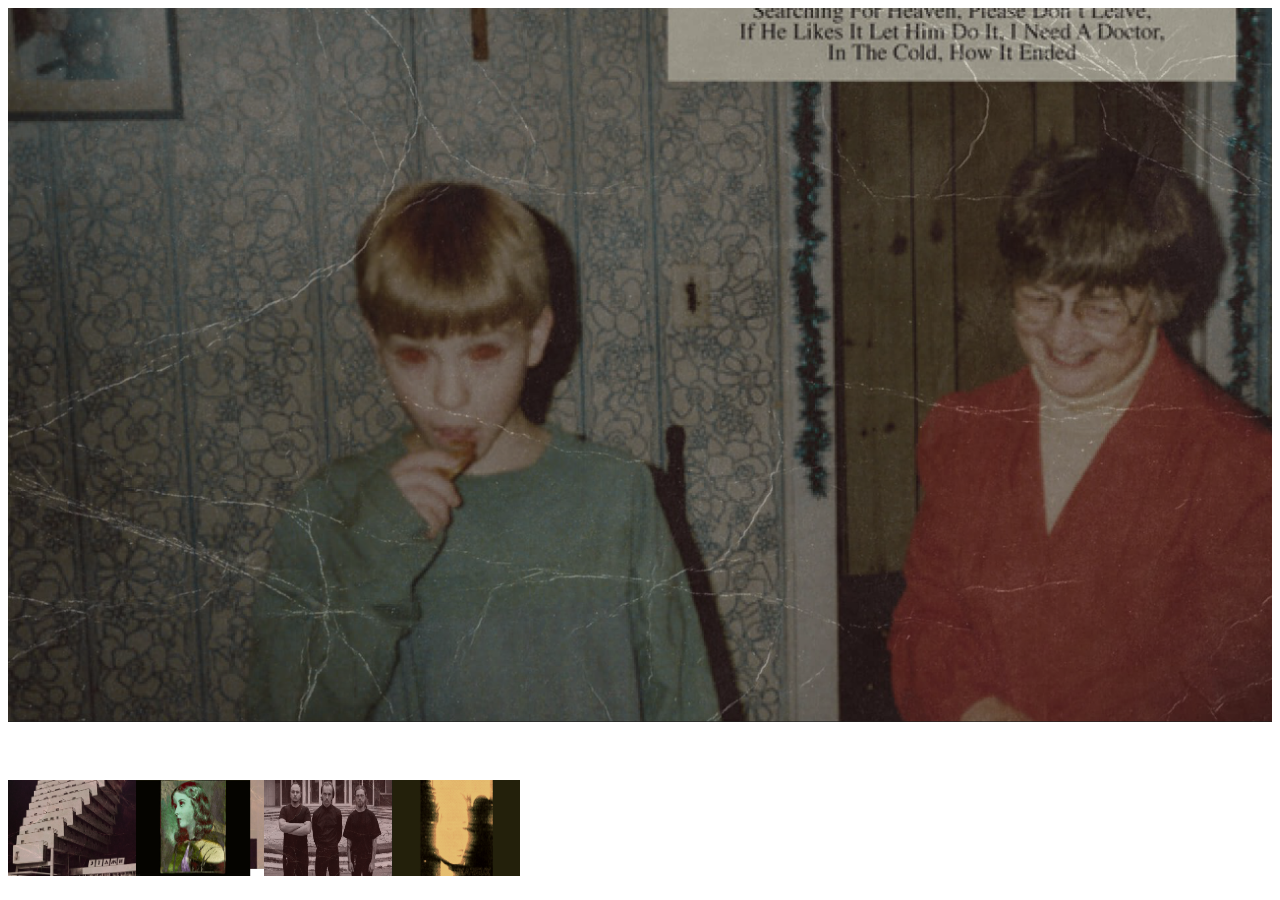
==== index.html @ 9aa028d6 "Add files via upload" ====
<!DOCTYPE html>
<html lang="en">
<head>
    <meta charset="UTF-8">
    <meta name="viewport" content="width=device-width, initial-scale=1.0">
    <title>Document</title>
    <link rel="stylesheet" href="index.css">
</head>
<body>
    <div class="container">
        <img src="index.png" alt="">
    </div>
    <header>
        <li></li>
        <li></li>
        <li></li>
    </header>
    <main>
        <h1></h1>
        <section id="sit1">
            <img src="1.1.png" alt="">
        </section>
        <section id="sit2">
            <img src="2.1.png" alt="">
        </section>
        <section id="sit3">
            <img src="1.2.png" alt="">
        </section>
        <section id="sit4">
            <img src="2.2.png" alt="">
        </section>
    </main>
    <footer>
        <h4></h4>
    </footer>
</body>
</html>
---- index.css ----
.container{
height: 100%;
width: 100%;
}
main{
    display: flex;
}
#sit1{
    display: flex;
    height: 6em;
    width: 8em
}
#sit2{
    display: flex;
    height: 6em;
    width: 8em
}
#sit3{
    display: flex;
    height: 6em;
    width: 8em
}
#sit4{
    display: flex;
    height: 6em;
    width: 8em
}
img{
    height: 100%;
    width: 100%;
}
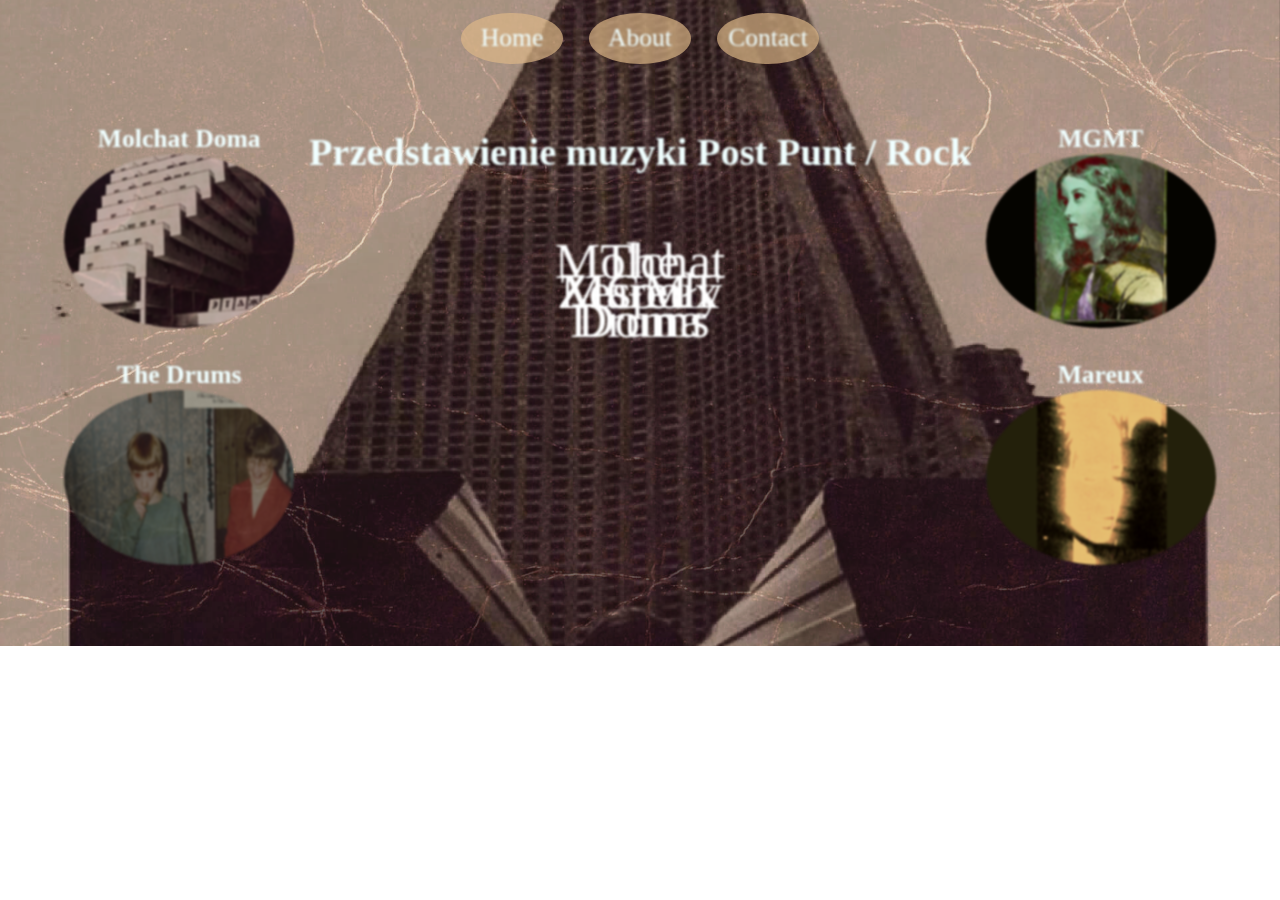
==== commit cdafb017: "Add files via upload" ====
--- a/index.html
+++ b/index.html
@@ -5,33 +5,56 @@
     <meta name="viewport" content="width=device-width, initial-scale=1.0">
     <title>Document</title>
     <link rel="stylesheet" href="index.css">
+    
 </head>
 <body>
     <div class="container">
-        <img src="index.png" alt="">
-    </div>
     <header>
-        <li></li>
-        <li></li>
-        <li></li>
+        <li class="nav"><a href="index.html">Home</a></li>
+        <li class="nav"><a href="about.html">About</a></li>
+        <li class="nav"><a href="contact.html">Contact</a></li>
     </header>
     <main>
-        <h1></h1>
-        <section id="sit1">
-            <img src="1.1.png" alt="">
+        <section> 
+        <h1>Przedstawienie muzyki
+            Post Punt / Rock</h1>
+          <div class="morphing">
+            <div class="word">Zespoły</div>
+            <div class="word">MGMT</div>
+            <div class="word">Molchat Doma</div>
+            <div class="word">Mareux</div>
+            <div class="word">The Drums</div>
+          </div>
         </section>
-        <section id="sit2">
-            <img src="2.1.png" alt="">
-        </section>
-        <section id="sit3">
-            <img src="1.2.png" alt="">
-        </section>
-        <section id="sit4">
-            <img src="2.2.png" alt="">
-        </section>
+        <aside id="asid1">
+        <article id="sit1">
+            <h4>Molchat Doma</h4>
+            <img id="img1.1"  src="1.1.png" alt="">
+            
+        </article>
+        <article id="sit2">
+            <h4>The Drums</h4>
+            <img id="img1.2"  src="1.2.png" alt="">
+            
+        </article>
+        </aside>
+        <aside id="asid2">
+        <article id="sit3">
+            <h4>MGMT</h4>
+            <img id="img2.1"  src="2.1.png" alt="">
+            
+        </article>
+        <article id="sit4">
+            <h4>Mareux</h4>
+            <img id="img2.2" src="2.2.png" alt="">
+            
+        </article>
+        </aside>
     </main>
     <footer>
         <h4></h4>
     </footer>
+</div>
+    <script defer src="index.js"></script>
 </body>
 </html>
--- a/index.css
+++ b/index.css
@@ -1,31 +1,235 @@
 .container{
-height: 100%;
-width: 100%;
+text-align: center;
+background-image: url(index.png);
+background-size: 100%;
+background-repeat: no-repeat;
+display: grid; 
+grid-template-columns: 0.6fr 1.5fr 0.6fr; 
+grid-template-rows: 1fr 4.4fr 0.6fr; 
+grid-template-areas: 
+  "head head head"
+  "main main main"
+  "foot foot foot"; 
+  list-style-type: none;
+}
+body{
+    margin:0px;
+    color: azure;
 }
 main{
-    display: flex;
-}
-#sit1{
-    display: flex;
-    height: 6em;
-    width: 8em
-}
-#sit2{
-    display: flex;
-    height: 6em;
-    width: 8em
-}
-#sit3{
-    display: flex;
-    height: 6em;
-    width: 8em
-}
-#sit4{
-    display: flex;
-    height: 6em;
-    width: 8em
+    display: grid;
+    grid-template-columns: 0.6fr 3fr 0.6fr; 
+    grid-template-rows: 1fr 1fr; 
+    grid-template-areas: 
+    "asid1 sec asid2"
+    "asid1 sec asid2"; 
+    grid-area: main;
+}
+header{
+    grid-area: head;
+    display: flex;
+    justify-content: center;
+    flex-direction: row;
+}
+.nav{
+    display: flex;
+    align-items: center;
+    justify-content: center;
+    margin: 1vw;
+    width: 8vw;
+    height: 4vw;
+    color: azure;
+    border-radius: 50%;
+    background-color: rgba(222, 184, 135, 0.685);
+}
+.nav:hover{
+    transform: scale(1.1);
+}
+footer{
+    grid-area: foot;
+    height: 100%;
+}
+#asid1{
+    grid-area: asid1;
+}
+#asid2{
+    grid-area: asid2;
+}
+section{
+    grid-area: sec;
+    display: flex;
+    justify-content: center;
+    flex-direction: column;
+}
+aside{
+    display: flex;
+    flex-direction: column;
+    justify-content: space-around;
+    height: 37vw;
+}
+article{
+    display: flex;
+    flex-direction: column;
+    height: 16vw;
+    width: 18vw;
 }
 img{
+    display: flex;
     height: 100%;
     width: 100%;
+    border-radius: 50%;
+    filter: blur(1px);
+}
+li{
+    text-decoration:none;
+}
+h4{
+    font-size:2vw;
+    filter: blur(1px);
+}
+a{
+    filter: blur(1px);
+    font-size:2vw;
+    flex-basis: 100%;
+    text-decoration:none;
+    color: azure;
+}
+ol {
+    list-style-type:none;
+    padding:0;
+    margin:0;
+    font-size:2vw;
+    height:2vw;
+    line-height:2vw;
+    text-align:center;
+    background-color:#74551cb4;
+  }
+  ol > li {
+    float:left;
+    background-color:#74551cb4;
+    width:20vw;
+    height: 7vw;
+
+  }
+  
+ol a {
+    display:block;
+    color:#000;
+    text-decoration:none;
+    padding:0 5px;
+  }
+  
+  
+  ol > li:hover {
+    background-color:#74551cb4;
+  }
+  ol > li > ul {
+    list-style-type:none;
+    padding:0;
+    margin:0;
+  }
+  ol > li:first-child {
+    margin-left:0;
+  }
+  
+ol {
+    background-color:#74551cb4;
+  }
+  
+  ol > li > ul > li {
+    background-color:#74551cb4;
+  }
+  ol > li > ul > li:hover {
+    background-color:#74551cb4;
+  }
+  
+  ol > li > ul > li:hover a {
+    color:azure;
+  }
+  ol > li > ul {
+    display:none;
+  }
+  
+  ol > li:hover > ul {
+    
+    display:block;
+  }
+  ol > li:hover{
+    color: azure;
+  }
+
+
+  @import url("https://fonts.googleapis.com/css2?family=Roboto+Slab&display=swap");
+  *, *::before, *::after {
+    padding: 0;
+    margin: 0 auto;
+    box-sizing: border-box;
+  }
+  
+  body {
+    font-family: "Roboto Slab", serif;
+  }
+  
+  .morphing {
+    position: relative;
+    font-size: 4vw;
+    background-color: #000;
+    color: #fff;
+    min-height: 30vw;
+    filter: contrast(25) blur(1px);
+  }
+  
+  .word {
+    position: absolute;
+    top: 30%;
+    left: 50%;
+    transform: translate(-50%, -50%);
+    animation: word 16s infinite ease-in-out;
+  }
+  .word:nth-child(1) {
+    animation-delay: -16s;
+  }
+  .word:nth-child(2) {
+    animation-delay: -14s;
+  }
+  .word:nth-child(3) {
+    animation-delay: -12s;
+  }
+  .word:nth-child(4) {
+    animation-delay: -10s;
+  }
+  .word:nth-child(5) {
+    animation-delay: -8s;
+  }
+  .word:nth-child(6) {
+    animation-delay: -6s;
+  }
+  .word:nth-child(7) {
+    animation-delay: -4s;
+  }
+  @keyframes word {
+    0%, 5%, 100% {
+      filter: blur(0px);
+      opacity: 1;
+    }
+    20%, 80% {
+      filter: blur(1em);
+      opacity: 0;
+    }
+  }
+#sit1:hover{
+    transform: scale(1.1);
+}
+#sit2:hover{
+    transform: scale(1.1);
+}
+#sit3:hover{
+    transform: scale(1.1);
+}
+#sit4:hover{
+    transform: scale(1.1);
+}
+h1{
+    filter: blur(1px);
+    font-size: 3vw;
 }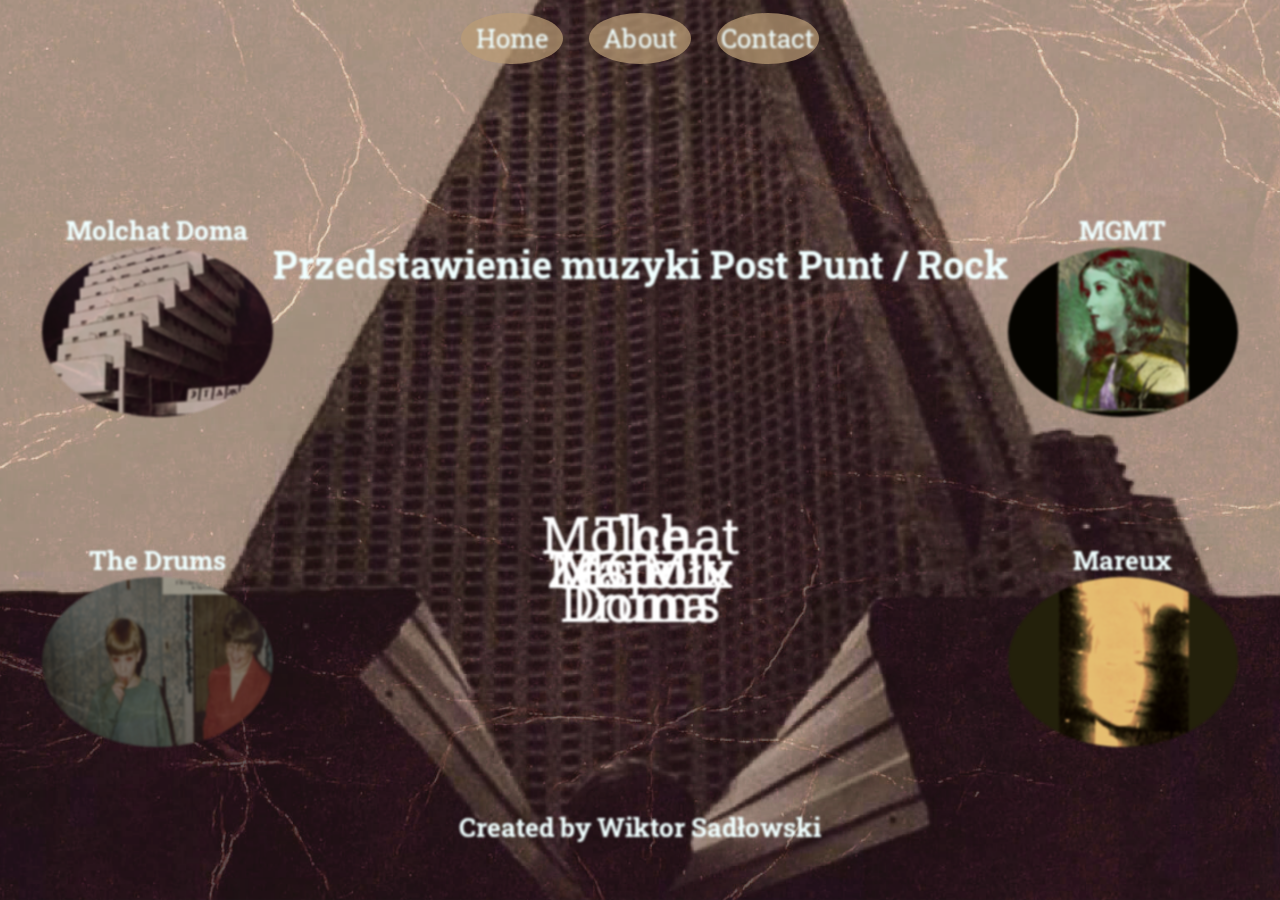
==== commit fd64f4a4: "Add files via upload" ====
--- a/index.html
+++ b/index.html
@@ -2,7 +2,7 @@
 <html lang="en">
 <head>
     <meta charset="UTF-8">
-    <meta name="viewport" content="width=device-width, initial-scale=1.0">
+    <meta name="viewport" content="width=device-width, initial-scale=1.0, maximum-scale=5.0, minimum-scale=1.0">
     <title>Document</title>
     <link rel="stylesheet" href="index.css">
     
@@ -10,9 +10,11 @@
 <body>
     <div class="container">
     <header>
+        <menu>
         <li class="nav"><a href="index.html">Home</a></li>
         <li class="nav"><a href="about.html">About</a></li>
         <li class="nav"><a href="contact.html">Contact</a></li>
+    </menu>
     </header>
     <main>
         <section> 
@@ -52,7 +54,7 @@
         </aside>
     </main>
     <footer>
-        <h4></h4>
+        <h4>Created by Wiktor Sadłowski</h4>
     </footer>
 </div>
     <script defer src="index.js"></script>
--- a/index.css
+++ b/index.css
@@ -1,8 +1,10 @@
+@import url("https://fonts.googleapis.com/css2?family=Roboto+Slab&display=swap");
 .container{
 text-align: center;
 background-image: url(index.png);
-background-size: 100%;
+background-size: cover;
 background-repeat: no-repeat;
+background-position: center;
 display: grid; 
 grid-template-columns: 0.6fr 1.5fr 0.6fr; 
 grid-template-rows: 1fr 4.4fr 0.6fr; 
@@ -11,10 +13,12 @@
   "main main main"
   "foot foot foot"; 
   list-style-type: none;
+  min-height: 100vh;
 }
 body{
     margin:0px;
     color: azure;
+    height: 100%;
 }
 main{
     display: grid;
@@ -31,6 +35,11 @@
     justify-content: center;
     flex-direction: row;
 }
+menu{
+  display: flex;
+    justify-content: center;
+    flex-direction: row;
+}
 .nav{
     display: flex;
     align-items: center;
@@ -40,7 +49,7 @@
     height: 4vw;
     color: azure;
     border-radius: 50%;
-    background-color: rgba(222, 184, 135, 0.685);
+    background-color: rgba(186, 156, 117, 0.727);
 }
 .nav:hover{
     transform: scale(1.1);
@@ -58,14 +67,15 @@
 section{
     grid-area: sec;
     display: flex;
-    justify-content: center;
+    justify-content:space-around;
     flex-direction: column;
+    
 }
 aside{
     display: flex;
     flex-direction: column;
     justify-content: space-around;
-    height: 37vw;
+    height: 100%;
 }
 article{
     display: flex;
@@ -118,7 +128,7 @@
     text-decoration:none;
     padding:0 5px;
   }
-  
+
   
   ol > li:hover {
     background-color:#74551cb4;
@@ -159,7 +169,7 @@
   }
 
 
-  @import url("https://fonts.googleapis.com/css2?family=Roboto+Slab&display=swap");
+
   *, *::before, *::after {
     padding: 0;
     margin: 0 auto;
@@ -175,13 +185,13 @@
     font-size: 4vw;
     background-color: #000;
     color: #fff;
-    min-height: 30vw;
+    min-height: 20vw;
     filter: contrast(25) blur(1px);
   }
   
   .word {
     position: absolute;
-    top: 30%;
+    top: 40%;
     left: 50%;
     transform: translate(-50%, -50%);
     animation: word 16s infinite ease-in-out;
@@ -232,4 +242,38 @@
 h1{
     filter: blur(1px);
     font-size: 3vw;
+}
+footer{
+  text-align: center;
+  display: flex;
+  align-content: end;
+}
+@media screen and (max-width:576px){
+main{
+  display: flex;
+  flex-direction: column;
+  justify-content: space-around;
+}
+.container{
+  background-color: rgb(66, 65, 65);
+  background-image: none;
+  grid-template-rows: 0.6fr 6fr 0.6fr;
+}
+h1{
+  font-size: 4vw;
+  filter: blur(0px);
+}
+h4{
+  filter: blur(0px);
+}
+img{
+  filter: blur(0px);
+}
+article{
+  height: 25vw;
+  width: 28vw;
+}
+aside{
+  height: 50vw;
+}
 }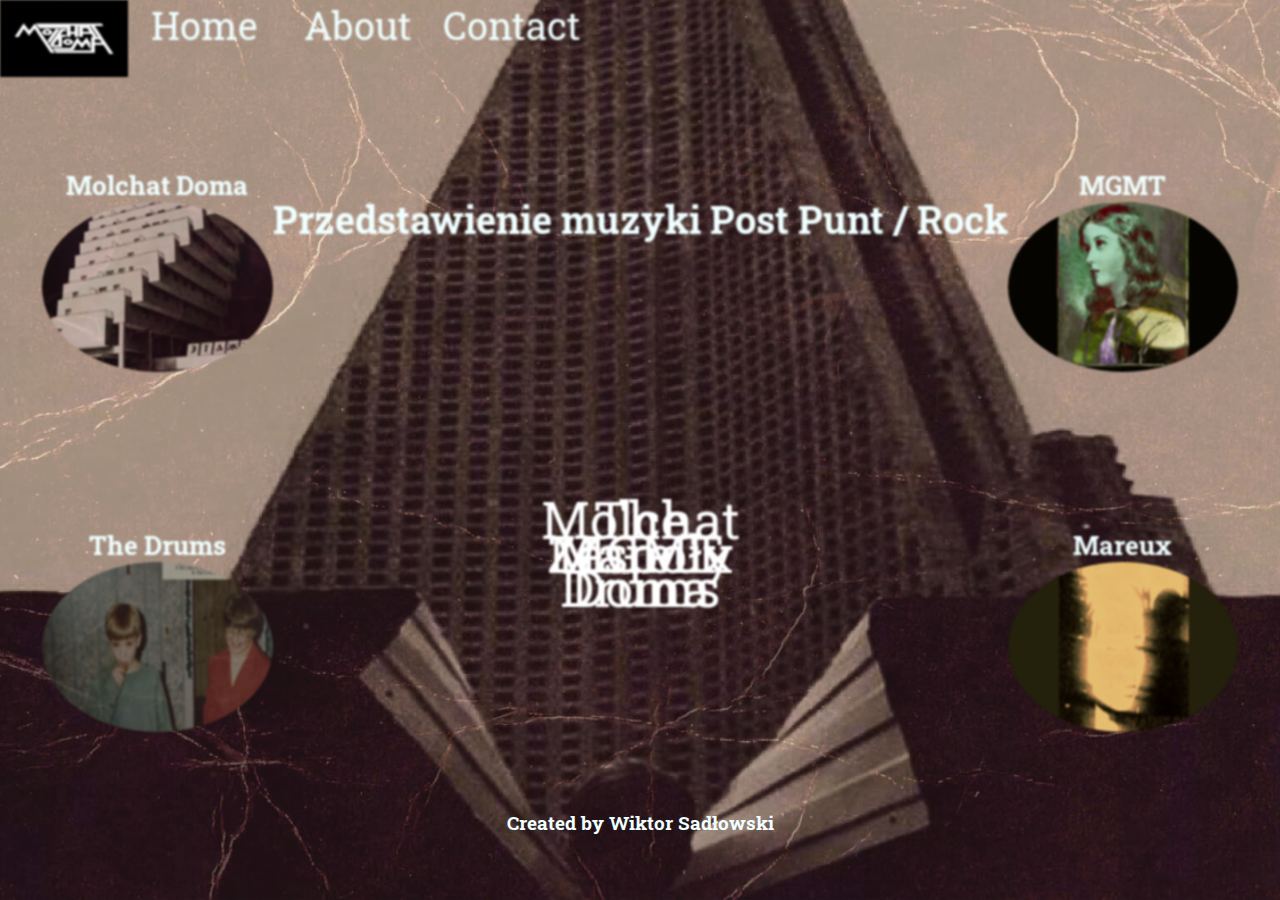
==== commit e77b9ee6: "Add files via upload" ====
--- a/index.html
+++ b/index.html
@@ -10,6 +10,7 @@
 <body>
     <div class="container">
     <header>
+        <img id="logo"src="logo.png" alt="logo">
         <menu>
         <li class="nav"><a href="index.html">Home</a></li>
         <li class="nav"><a href="about.html">About</a></li>
@@ -54,7 +55,7 @@
         </aside>
     </main>
     <footer>
-        <h4>Created by Wiktor Sadłowski</h4>
+        <h3>Created by Wiktor Sadłowski</h4>
     </footer>
 </div>
     <script defer src="index.js"></script>
--- a/index.css
+++ b/index.css
@@ -7,7 +7,7 @@
 background-position: center;
 display: grid; 
 grid-template-columns: 0.6fr 1.5fr 0.6fr; 
-grid-template-rows: 1fr 4.4fr 0.6fr; 
+grid-template-rows: 0.6fr 4.8fr 0.6fr; 
 grid-template-areas: 
   "head head head"
   "main main main"
@@ -19,6 +19,30 @@
     margin:0px;
     color: azure;
     height: 100%;
+}
+header{
+  grid-area: head;
+  width: 100%;
+  display: flex;
+  justify-content: left;
+  flex-direction: row;
+}
+menu{
+display: flex;
+  flex-direction: row;
+  margin: 0;
+  justify-content: flex-end;
+}
+.nav{
+  display: flex;
+  align-items: center;
+  justify-content: center;
+  width: 12vw;
+  height: 3vw;
+  color: azure;
+}
+.nav:hover{
+  transform: scale(1.1);
 }
 main{
     display: grid;
@@ -29,31 +53,7 @@
     "asid1 sec asid2"; 
     grid-area: main;
 }
-header{
-    grid-area: head;
-    display: flex;
-    justify-content: center;
-    flex-direction: row;
-}
-menu{
-  display: flex;
-    justify-content: center;
-    flex-direction: row;
-}
-.nav{
-    display: flex;
-    align-items: center;
-    justify-content: center;
-    margin: 1vw;
-    width: 8vw;
-    height: 4vw;
-    color: azure;
-    border-radius: 50%;
-    background-color: rgba(186, 156, 117, 0.727);
-}
-.nav:hover{
-    transform: scale(1.1);
-}
+
 footer{
     grid-area: foot;
     height: 100%;
@@ -83,6 +83,13 @@
     height: 16vw;
     width: 18vw;
 }
+#logo{
+  height: 6vw;
+  width: 10vw;
+  border-radius: 0%;
+  margin: 0;
+  justify-content: flex-end;
+}
 img{
     display: flex;
     height: 100%;
@@ -99,8 +106,9 @@
 }
 a{
     filter: blur(1px);
-    font-size:2vw;
-    flex-basis: 100%;
+    font-size:3vw;
+    width: 100%;
+    height: 100%;
     text-decoration:none;
     color: azure;
 }
@@ -250,30 +258,66 @@
 }
 @media screen and (max-width:576px){
 main{
-  display: flex;
+  grid-template-columns: 1fr 2.2fr 1fr;
+  grid-template-rows: 0.8fr 1fr 1fr; 
+  grid-template-areas: 
+    "sec sec sec"
+    "asid1 null asid2"
+    "asid1 null asid2";
+  /* display: flex;
   flex-direction: column;
-  justify-content: space-around;
+  justify-content: space-around; */
 }
 .container{
-  background-color: rgb(66, 65, 65);
-  background-image: none;
+  grid-template-rows: 0.5fr 5fr 0.3fr; 
+  /* background-color: rgb(66, 65, 65);
+  background-image: none; */
   grid-template-rows: 0.6fr 6fr 0.6fr;
 }
 h1{
-  font-size: 4vw;
+  font-size: 7vw;
   filter: blur(0px);
 }
 h4{
   filter: blur(0px);
+  font-size: 3vw;
 }
 img{
   filter: blur(0px);
 }
 article{
-  height: 25vw;
-  width: 28vw;
+  height: 35vw;
+  width: 35vw;
 }
 aside{
-  height: 50vw;
+  /* height: 50vw; */
+}
+.word {
+  position: absolute;
+  top: 50%;
+  left: 50%;
+  transform: translate(-50%, -50%);
+  animation: word 16s infinite ease-in-out;
+}
+.morphing {
+  position: relative;
+  font-size: 8vw;
+  background-color: #000;
+  color: #fff;
+  min-height: 15vw;
+  filter: contrast(25) blur(1px);
+}
+.nav{
+  margin: 3vw;
+  width: 24vw;
+  height: 16vw;
+}
+a{
+  filter: blur(0px);
+  font-size: 6vw;
+
+}
+h3{
+  font-size: 4vw;
 }
 }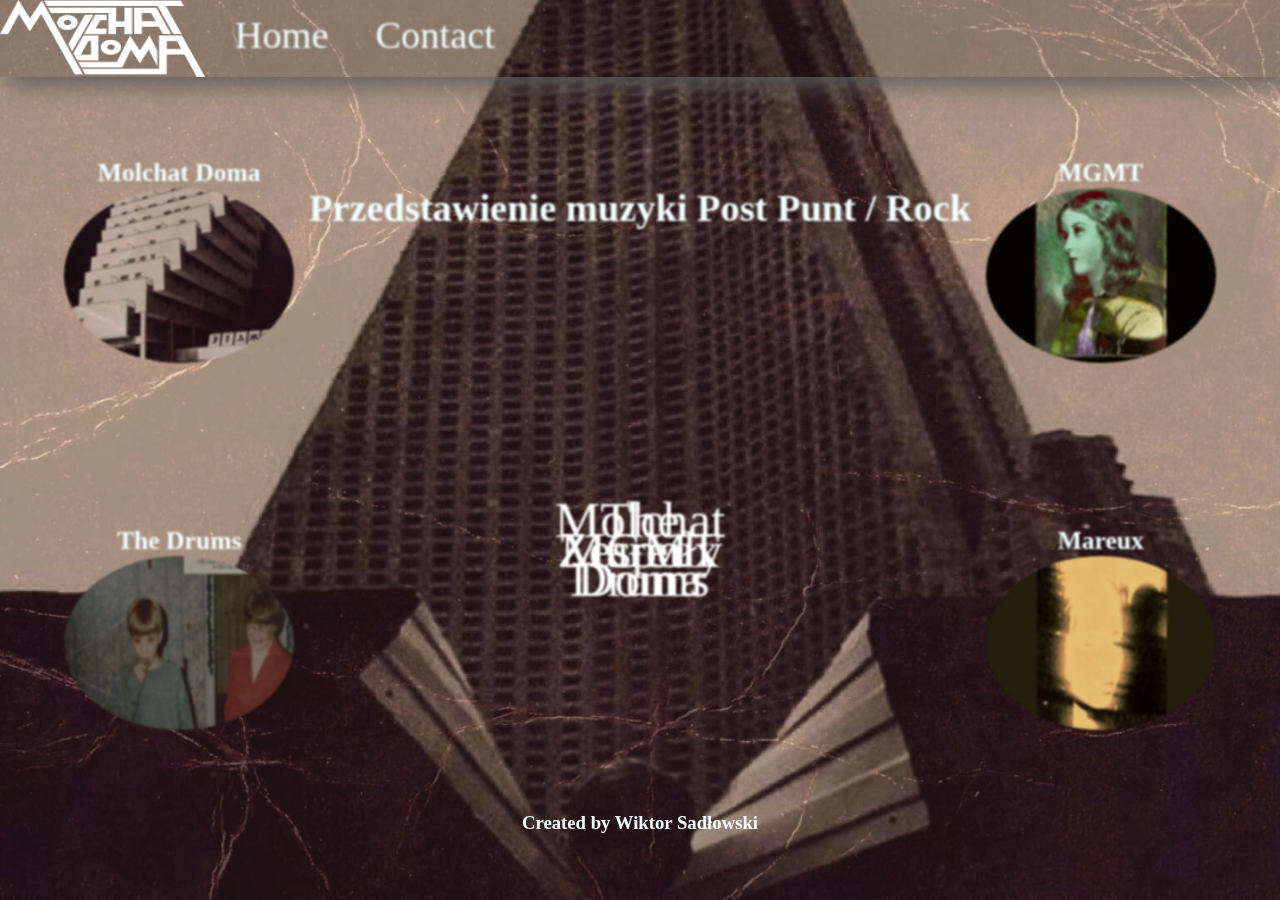
==== commit 017f1c7f: "Add files via upload" ====
--- a/index.html
+++ b/index.html
@@ -10,16 +10,15 @@
 <body>
     <div class="container">
     <header>
-        <img id="logo"src="logo.png" alt="logo">
+        <img id="logo"src="logo.webp" alt="logo">
         <menu>
         <li class="nav"><a href="index.html">Home</a></li>
-        <li class="nav"><a href="about.html">About</a></li>
         <li class="nav"><a href="contact.html">Contact</a></li>
     </menu>
     </header>
     <main>
         <section> 
-        <h1>Przedstawienie muzyki
+        <h1 id="tytul">Przedstawienie muzyki
             Post Punt / Rock</h1>
           <div class="morphing">
             <div class="word">Zespoły</div>
@@ -32,30 +31,30 @@
         <aside id="asid1">
         <article id="sit1">
             <h4>Molchat Doma</h4>
-            <img id="img1.1"  src="1.1.png" alt="">
+            <img id="img1.1"  src="1.1.webp" alt="zdjecie z linkiem do strony o Molchat Doma">
             
         </article>
         <article id="sit2">
             <h4>The Drums</h4>
-            <img id="img1.2"  src="1.2.png" alt="">
+            <img id="img1.2"  src="1.2.webp" alt="zdjecie z linkiem do strony o The Drums">
             
         </article>
         </aside>
         <aside id="asid2">
         <article id="sit3">
             <h4>MGMT</h4>
-            <img id="img2.1"  src="2.1.png" alt="">
+            <img id="img2.1"  src="2.1.webp" alt="zdjecie z linkiem do strony o MGMT">
             
         </article>
         <article id="sit4">
             <h4>Mareux</h4>
-            <img id="img2.2" src="2.2.png" alt="">
+            <img id="img2.2" src="2.2.webp" alt="zdjecie z linkiem do strony o mareux">
             
         </article>
         </aside>
     </main>
     <footer>
-        <h3>Created by Wiktor Sadłowski</h4>
+        <h3 id="stopka">Created by Wiktor Sadłowski</h3>
     </footer>
 </div>
     <script defer src="index.js"></script>
--- a/index.css
+++ b/index.css
@@ -1,4 +1,4 @@
-@import url("https://fonts.googleapis.com/css2?family=Roboto+Slab&display=swap");
+
 .container{
 text-align: center;
 background-image: url(index.png);
@@ -7,7 +7,7 @@
 background-position: center;
 display: grid; 
 grid-template-columns: 0.6fr 1.5fr 0.6fr; 
-grid-template-rows: 0.6fr 4.8fr 0.6fr; 
+grid-template-rows: 0.4fr 5fr 0.6fr; 
 grid-template-areas: 
   "head head head"
   "main main main"
@@ -26,6 +26,8 @@
   display: flex;
   justify-content: left;
   flex-direction: row;
+  background-color: #0000002c;
+  box-shadow: 8px 8px 24px 0px rgb(92, 92, 92);
 }
 menu{
 display: flex;
@@ -40,9 +42,15 @@
   width: 12vw;
   height: 3vw;
   color: azure;
-}
-.nav:hover{
-  transform: scale(1.1);
+  margin-top: 1vw;
+}
+#logo{
+  height: 6vw;
+  width: 16%;
+  border-radius: 0%;
+  margin: 0;
+  justify-content: flex-end;
+  filter: blur(0px);
 }
 main{
     display: grid;
@@ -53,10 +61,18 @@
     "asid1 sec asid2"; 
     grid-area: main;
 }
-
+h1{
+  filter: blur(1px);
+  font-size: 3vw;
+}
 footer{
     grid-area: foot;
     height: 100%;
+    filter: blur(0.7px);
+}
+h4{
+  filter: blur(1px);
+  font-size: 2vw;
 }
 #asid1{
     grid-area: asid1;
@@ -83,13 +99,7 @@
     height: 16vw;
     width: 18vw;
 }
-#logo{
-  height: 6vw;
-  width: 10vw;
-  border-radius: 0%;
-  margin: 0;
-  justify-content: flex-end;
-}
+
 img{
     display: flex;
     height: 100%;
@@ -97,13 +107,7 @@
     border-radius: 50%;
     filter: blur(1px);
 }
-li{
-    text-decoration:none;
-}
-h4{
-    font-size:2vw;
-    filter: blur(1px);
-}
+
 a{
     filter: blur(1px);
     font-size:3vw;
@@ -112,71 +116,21 @@
     text-decoration:none;
     color: azure;
 }
-ol {
-    list-style-type:none;
-    padding:0;
-    margin:0;
-    font-size:2vw;
-    height:2vw;
-    line-height:2vw;
-    text-align:center;
-    background-color:#74551cb4;
-  }
-  ol > li {
-    float:left;
-    background-color:#74551cb4;
-    width:20vw;
-    height: 7vw;
-
-  }
-  
-ol a {
-    display:block;
-    color:#000;
-    text-decoration:none;
-    padding:0 5px;
-  }
-
-  
-  ol > li:hover {
-    background-color:#74551cb4;
-  }
-  ol > li > ul {
-    list-style-type:none;
-    padding:0;
-    margin:0;
-  }
-  ol > li:first-child {
-    margin-left:0;
-  }
-  
-ol {
-    background-color:#74551cb4;
-  }
-  
-  ol > li > ul > li {
-    background-color:#74551cb4;
-  }
-  ol > li > ul > li:hover {
-    background-color:#74551cb4;
-  }
-  
-  ol > li > ul > li:hover a {
-    color:azure;
-  }
-  ol > li > ul {
-    display:none;
-  }
-  
-  ol > li:hover > ul {
-    
-    display:block;
-  }
-  ol > li:hover{
-    color: azure;
-  }
-
-
+a::before{
+  content: "";
+  position: absolute;
+  display: block;
+  width: 90%;
+  height: 2px;
+  top: 3.5vw;
+  left: 5%;
+  background-color: #ffffff;
+  transform: scaleX(0);
+  transition: transform 0.3s ease;
+}
+a:hover::before{
+  transform: scaleX(1);
+}
 
   *, *::before, *::after {
     padding: 0;
@@ -247,10 +201,6 @@
 #sit4:hover{
     transform: scale(1.1);
 }
-h1{
-    filter: blur(1px);
-    font-size: 3vw;
-}
 footer{
   text-align: center;
   display: flex;
@@ -259,7 +209,7 @@
 @media screen and (max-width:576px){
 main{
   grid-template-columns: 1fr 2.2fr 1fr;
-  grid-template-rows: 0.8fr 1fr 1fr; 
+  grid-template-rows: 0.6fr 1fr 1fr; 
   grid-template-areas: 
     "sec sec sec"
     "asid1 null asid2"
@@ -275,12 +225,13 @@
   grid-template-rows: 0.6fr 6fr 0.6fr;
 }
 h1{
+  margin-top: 2vw;
   font-size: 7vw;
   filter: blur(0px);
 }
 h4{
   filter: blur(0px);
-  font-size: 3vw;
+  font-size: 4vw;
 }
 img{
   filter: blur(0px);
@@ -288,9 +239,6 @@
 article{
   height: 35vw;
   width: 35vw;
-}
-aside{
-  /* height: 50vw; */
 }
 .word {
   position: absolute;
@@ -317,7 +265,9 @@
   font-size: 6vw;
 
 }
-h3{
-  font-size: 4vw;
+#logo{
+  margin-top: 2vw;
+  height: 16vw;
+  width: 28vw;
 }
 }